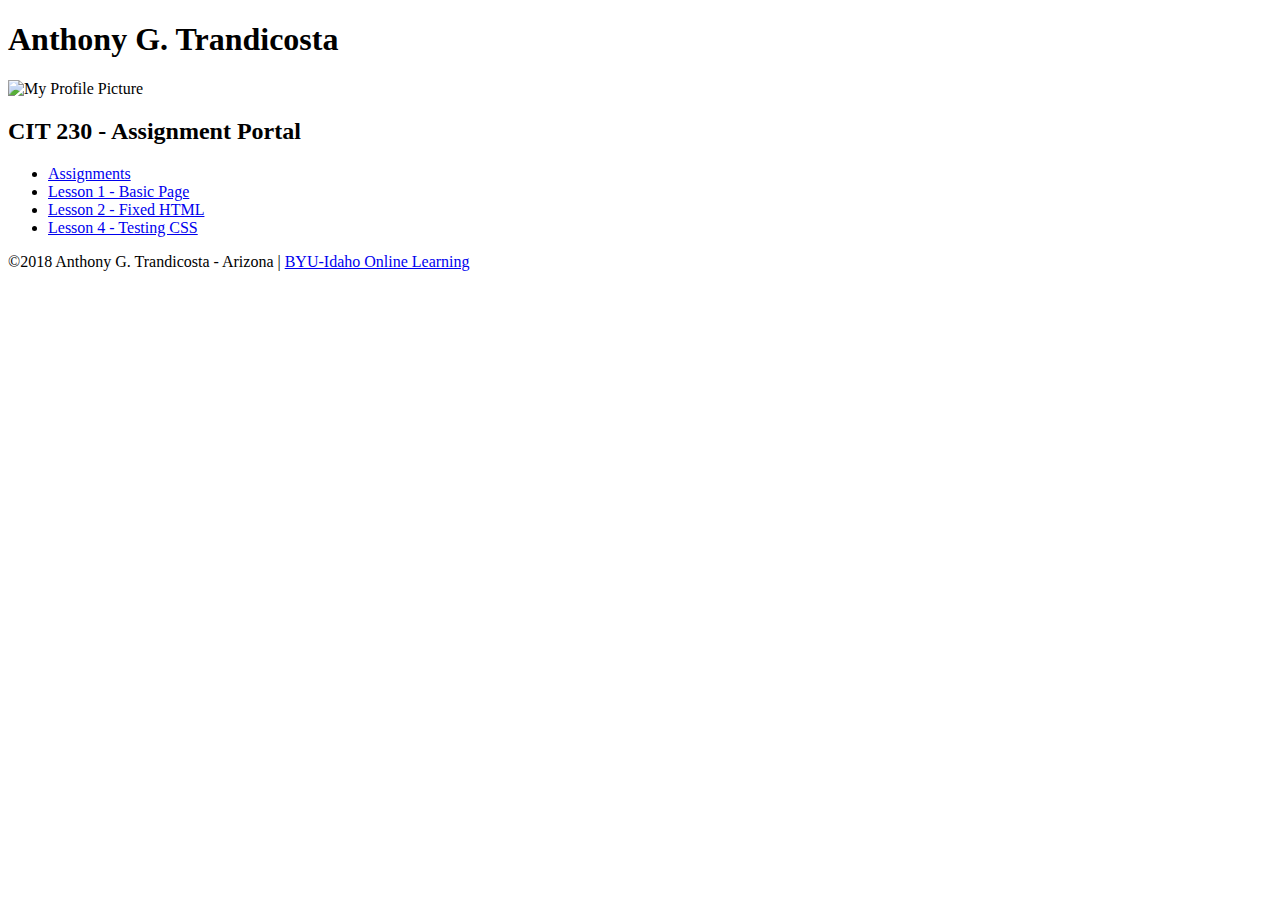
==== index.html @ adbd2b30 "update to index" ====
<!DOCTYPE HTML>
<html lang="en-US">
<head>
<meta charset="utf-8">
<meta name="viewport" content="width=device-width, initial-scale=1">
<title>CIT 230 Assignment Portal | Anthony G. Trandicosta | BYU-Idaho</title>
<meta name="description" content="Assignment portal page for Anthony Trandicosta CIT 230: Web Frontend Development at Brigham Young University-Idaho">
<link rel="stylesheet" href="agtrandicosta24.github.io/styles/main.css">
</head>
<body>
<header>
<h1>Anthony G. Trandicosta</h1>
<img src="agtrandicosta24.github.io/images/391906_2772019553446_2002799140_n.jpg" width="230" height="100" alt="My Profile Picture">
</header>
<nav>
<!-- future main menu -->
</nav>
<main>
<h2>CIT 230 - Assignment Portal</h2>
<ul>
    <li><a href="#">Assignments</a></li>
    <li><a href="basicpage.html">Lesson 1 - Basic Page</a></li>
    <li><a href="fixedhtml.html">Lesson 2 - Fixed HTML</a></li>
    <li><a href="lesson4.html"> Lesson 4 - Testing CSS</a></li>


</ul>
</main>

<footer>
<p>
   &copy;2018 Anthony G. Trandicosta - Arizona | <a href="http://www.byu-i.edu/online">BYU-Idaho Online Learning</a>
</p>
</footer>
</body>
</html>
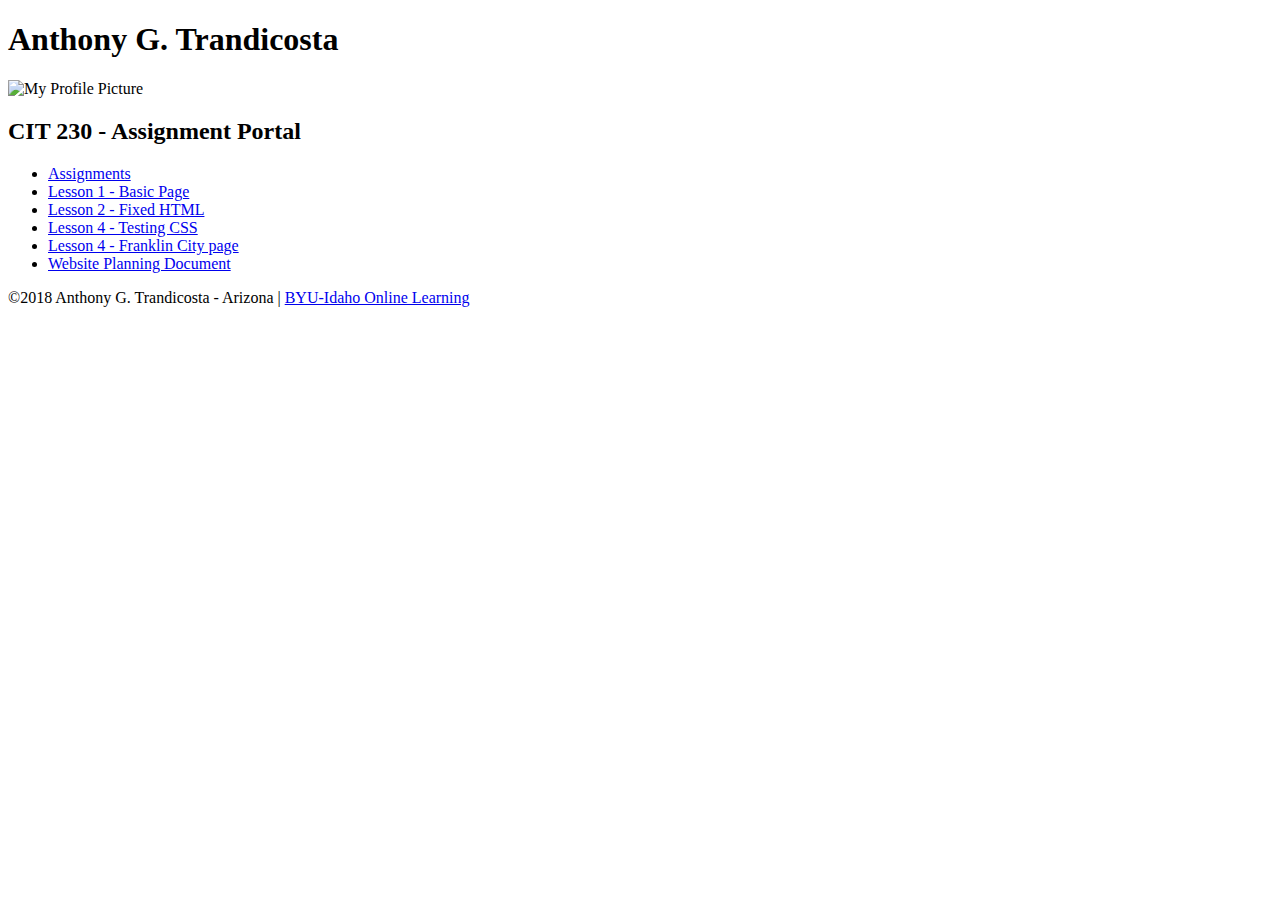
==== commit 4491ce3c: "Updates" ====
--- a/index.html
+++ b/index.html
@@ -19,9 +19,11 @@
 <h2>CIT 230 - Assignment Portal</h2>
 <ul>
     <li><a href="#">Assignments</a></li>
-    <li><a href="basicpage.html">Lesson 1 - Basic Page</a></li>
-    <li><a href="fixedhtml.html">Lesson 2 - Fixed HTML</a></li>
-    <li><a href="lesson4.html"> Lesson 4 - Testing CSS</a></li>
+    <li><a href="assignments/lesson-1/basicpage.html">Lesson 1 - Basic Page</a></li>
+    <li><a href="assignments/lesson-2/fixedhtml.html">Lesson 2 - Fixed HTML</a></li>
+    <li><a href="assignments/lesson-4/lesson4.html"> Lesson 4 - Testing CSS</a></li>
+    <li><a href="assignments/lesson-4/franklin-4.html">Lesson 4 - Franklin City page</a></li>
+    <li><a href="assignments/lesson-4/Website%20Planning%20Document.pdf">Website Planning Document</a></li>
 
 
 </ul>
@@ -29,7 +31,7 @@
 
 <footer>
 <p>
-   &copy;2018 Anthony G. Trandicosta - Arizona | <a href="http://www.byu-i.edu/online">BYU-Idaho Online Learning</a>
+   &copy;2018 Anthony G. Trandicosta - Arizona | <a href="http://www.byui.edu/online">BYU-Idaho Online Learning</a>
 </p>
 </footer>
 </body>
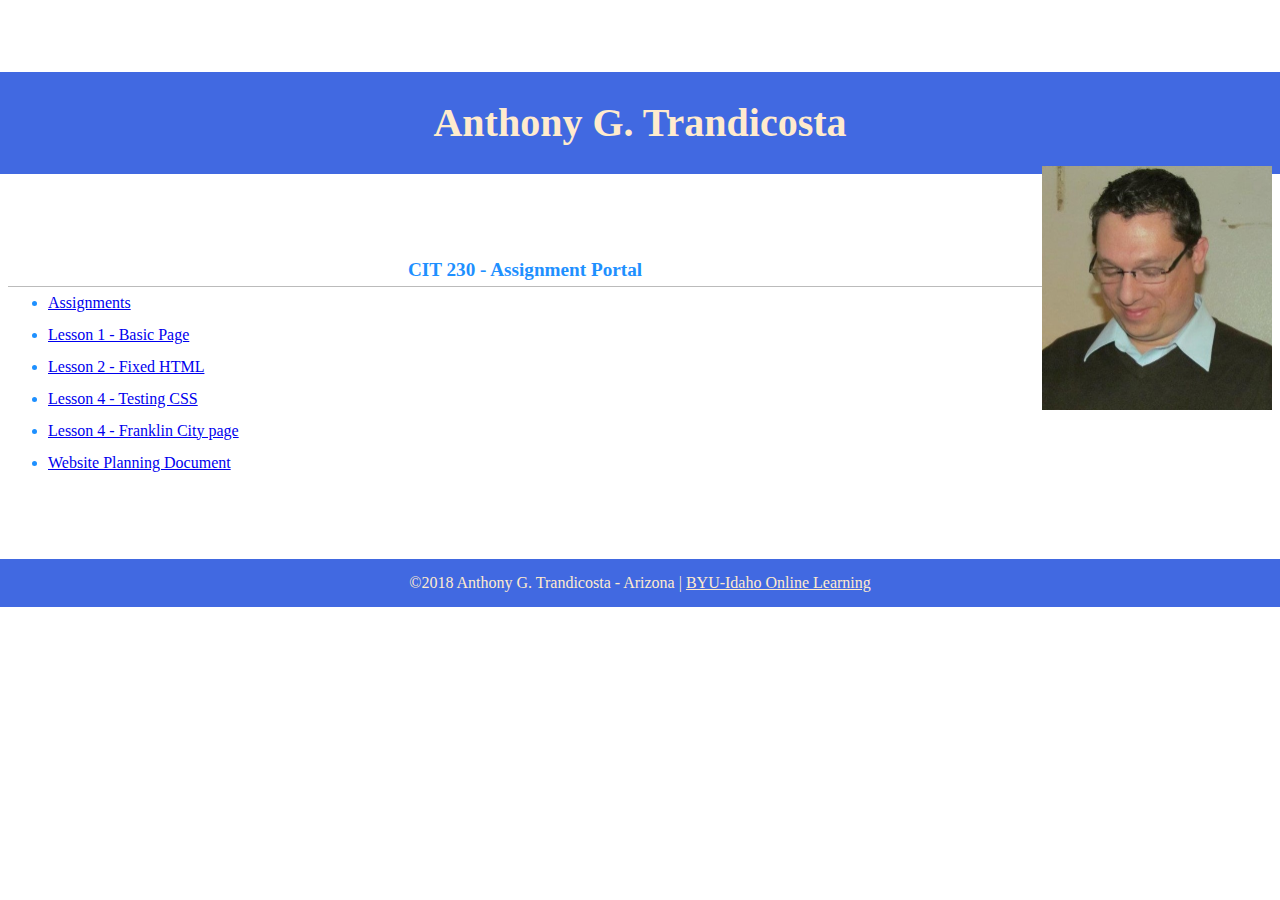
==== commit a84fbcde: "Code fixes" ====
--- a/index.html
+++ b/index.html
@@ -5,12 +5,13 @@
 <meta name="viewport" content="width=device-width, initial-scale=1">
 <title>CIT 230 Assignment Portal | Anthony G. Trandicosta | BYU-Idaho</title>
 <meta name="description" content="Assignment portal page for Anthony Trandicosta CIT 230: Web Frontend Development at Brigham Young University-Idaho">
-<link rel="stylesheet" href="agtrandicosta24.github.io/styles/main.css">
+<link rel="stylesheet" href="styles/normalize.css">
+<link rel="stylesheet" href="styles/main.css">
 </head>
 <body>
 <header>
 <h1>Anthony G. Trandicosta</h1>
-<img src="agtrandicosta24.github.io/images/391906_2772019553446_2002799140_n.jpg" width="230" height="100" alt="My Profile Picture">
+<img src="images/391906_2772019553446_2002799140_n.jpg" width="230" height="" alt="My Profile Picture">
 </header>
 <nav>
 <!-- future main menu -->
--- a/styles/main.css
+++ b/styles/main.css
@@ -0,0 +1,45 @@
+/* CIT 230 - Assignment Portal CSS Template */
+/* You may use #HEX or color names */
+
+/* * is a wildcard referring to all elements. */
+* { margin: 0; box-sizing: border-box; }
+
+body {
+    font-size: 16px;
+    line-height: 32px;
+    font-family: cursive;
+    color: dodgerblue;
+}
+
+h1 {
+    font-size: 2.5rem;
+    color: blanchedalmond;
+}
+
+h2 {
+    font-size: 1.2rem;
+    text-align: center;
+    border-bottom: 1px solid #bbb;
+}
+
+header, main, footer {
+    margin: 4.5rem auto;
+    padding: .5rem;
+    max-width: 1500px;
+}
+
+header, footer, footer a {
+    text-align: center;
+    background-color: royalblue;
+    color: blanchedalmond;
+}
+
+header img {
+    width: 200;
+    height: auto;
+    float: right;
+}
+
+footer {
+    font-size: 12;
+}
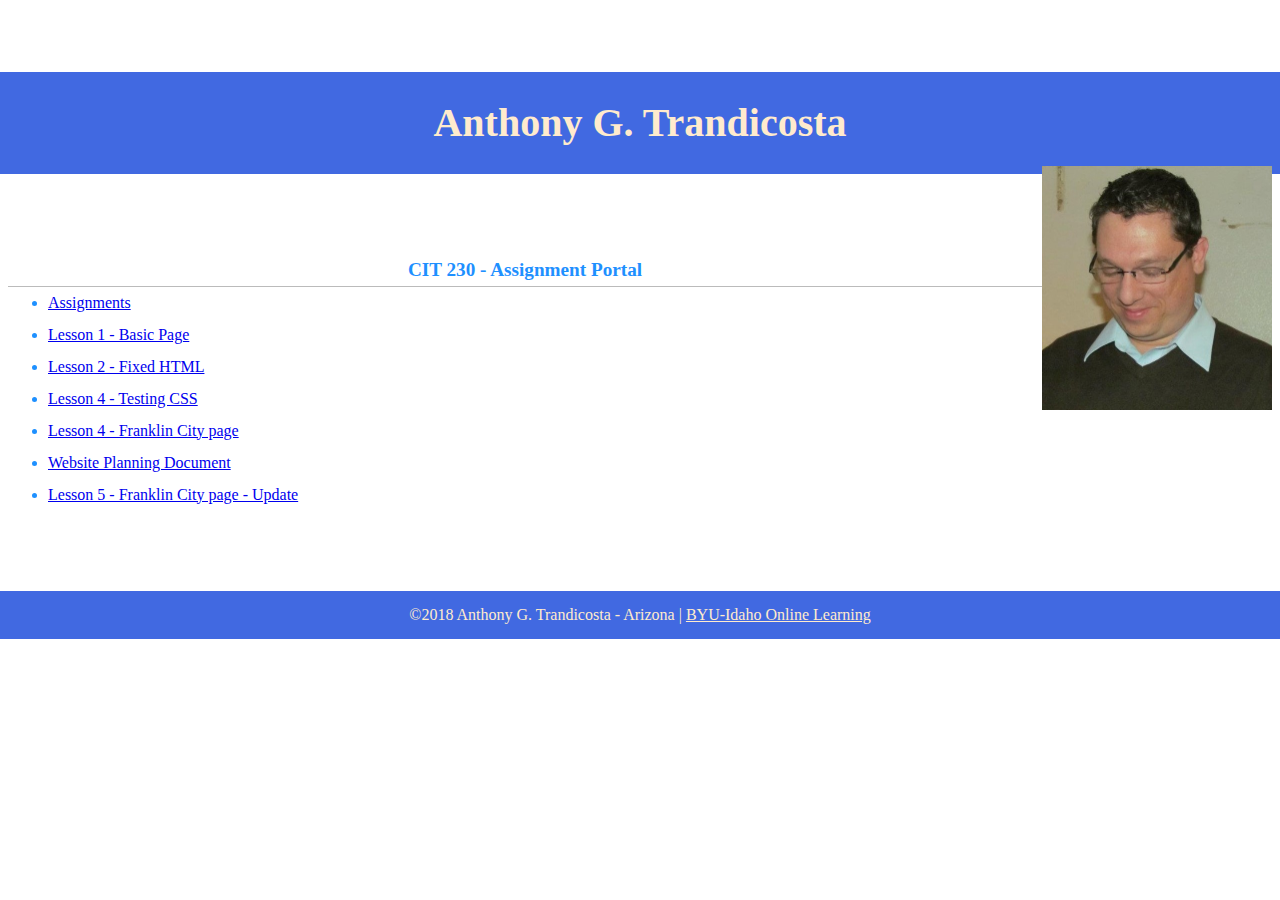
==== commit 4110d4e6: "Lesson 5" ====
--- a/index.html
+++ b/index.html
@@ -25,6 +25,7 @@
     <li><a href="assignments/lesson-4/lesson4.html"> Lesson 4 - Testing CSS</a></li>
     <li><a href="assignments/lesson-4/franklin-4.html">Lesson 4 - Franklin City page</a></li>
     <li><a href="assignments/lesson-4/Website%20Planning%20Document.pdf">Website Planning Document</a></li>
+    <li><a href="assignments/lesson-5/franklin-5.html">Lesson 5 - Franklin City page - Update</a></li>
 
 
 </ul>
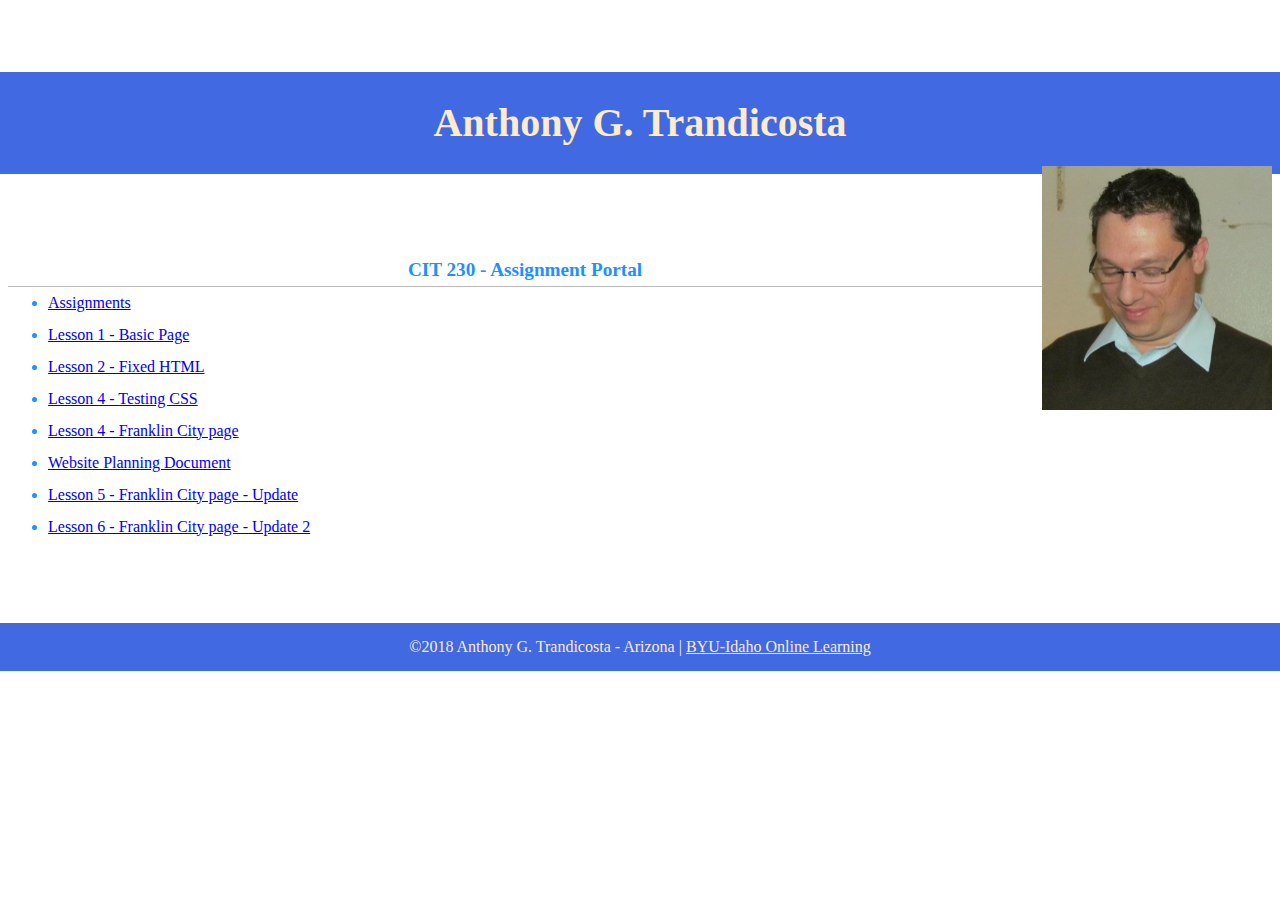
==== commit 7e7c9746: "Lesson 6 - Updates" ====
--- a/index.html
+++ b/index.html
@@ -1,40 +1,41 @@
 <!DOCTYPE HTML>
 <html lang="en-US">
+
 <head>
-<meta charset="utf-8">
-<meta name="viewport" content="width=device-width, initial-scale=1">
-<title>CIT 230 Assignment Portal | Anthony G. Trandicosta | BYU-Idaho</title>
-<meta name="description" content="Assignment portal page for Anthony Trandicosta CIT 230: Web Frontend Development at Brigham Young University-Idaho">
-<link rel="stylesheet" href="styles/normalize.css">
-<link rel="stylesheet" href="styles/main.css">
+    <meta charset="utf-8">
+    <title>CIT 230 Assignment Portal | Anthony G. Trandicosta | BYU-Idaho</title>
+    <meta name="description" content="Assignment portal page for Anthony Trandicosta CIT 230: Web Frontend Development at Brigham Young University-Idaho">
+    <meta name="viewport" content="width=device-width, initial-scale=1">
+    <link rel="stylesheet" href="styles/normalize.css">
+    <link rel="stylesheet" href="styles/main.css">
 </head>
+
 <body>
-<header>
-<h1>Anthony G. Trandicosta</h1>
-<img src="images/391906_2772019553446_2002799140_n.jpg" width="230" height="" alt="My Profile Picture">
-</header>
-<nav>
-<!-- future main menu -->
-</nav>
-<main>
-<h2>CIT 230 - Assignment Portal</h2>
-<ul>
-    <li><a href="#">Assignments</a></li>
-    <li><a href="assignments/lesson-1/basicpage.html">Lesson 1 - Basic Page</a></li>
-    <li><a href="assignments/lesson-2/fixedhtml.html">Lesson 2 - Fixed HTML</a></li>
-    <li><a href="assignments/lesson-4/lesson4.html"> Lesson 4 - Testing CSS</a></li>
-    <li><a href="assignments/lesson-4/franklin-4.html">Lesson 4 - Franklin City page</a></li>
-    <li><a href="assignments/lesson-4/Website%20Planning%20Document.pdf">Website Planning Document</a></li>
-    <li><a href="assignments/lesson-5/franklin-5.html">Lesson 5 - Franklin City page - Update</a></li>
+    <header>
+        <h1>Anthony G. Trandicosta</h1>
+        <img src="images/391906_2772019553446_2002799140_n.jpg" width="230" height="" alt="My Profile Picture">
+    </header>
+    <nav>
+        <!-- future main menu -->
+    </nav>
+    <main>
+        <h2>CIT 230 - Assignment Portal</h2>
+        <ul>
+            <li><a href="#">Assignments</a></li>
+            <li><a href="assignments/lesson-1/basicpage.html">Lesson 1 - Basic Page</a></li>
+            <li><a href="assignments/lesson-2/fixedhtml.html">Lesson 2 - Fixed HTML</a></li>
+            <li><a href="assignments/lesson-4/lesson4.html"> Lesson 4 - Testing CSS</a></li>
+            <li><a href="assignments/lesson-4/franklin-4.html">Lesson 4 - Franklin City page</a></li>
+            <li><a href="assignments/lesson-4/Website%20Planning%20Document.pdf">Website Planning Document</a></li>
+            <li><a href="assignments/lesson-5/franklin-5.html">Lesson 5 - Franklin City page - Update</a></li>
+            <li><a href="assignments/lesson-6/franklin-6.html">Lesson 6 - Franklin City page - Update 2</a></li>
+        </ul>
+    </main>
+    <footer>
+        <p>
+            &copy;2018 Anthony G. Trandicosta - Arizona | <a href="http://www.byui.edu/online">BYU-Idaho Online Learning</a>
+        </p>
+    </footer>
+</body>
 
-
-</ul>
-</main>
-
-<footer>
-<p>
-   &copy;2018 Anthony G. Trandicosta - Arizona | <a href="http://www.byui.edu/online">BYU-Idaho Online Learning</a>
-</p>
-</footer>
-</body>
 </html>
